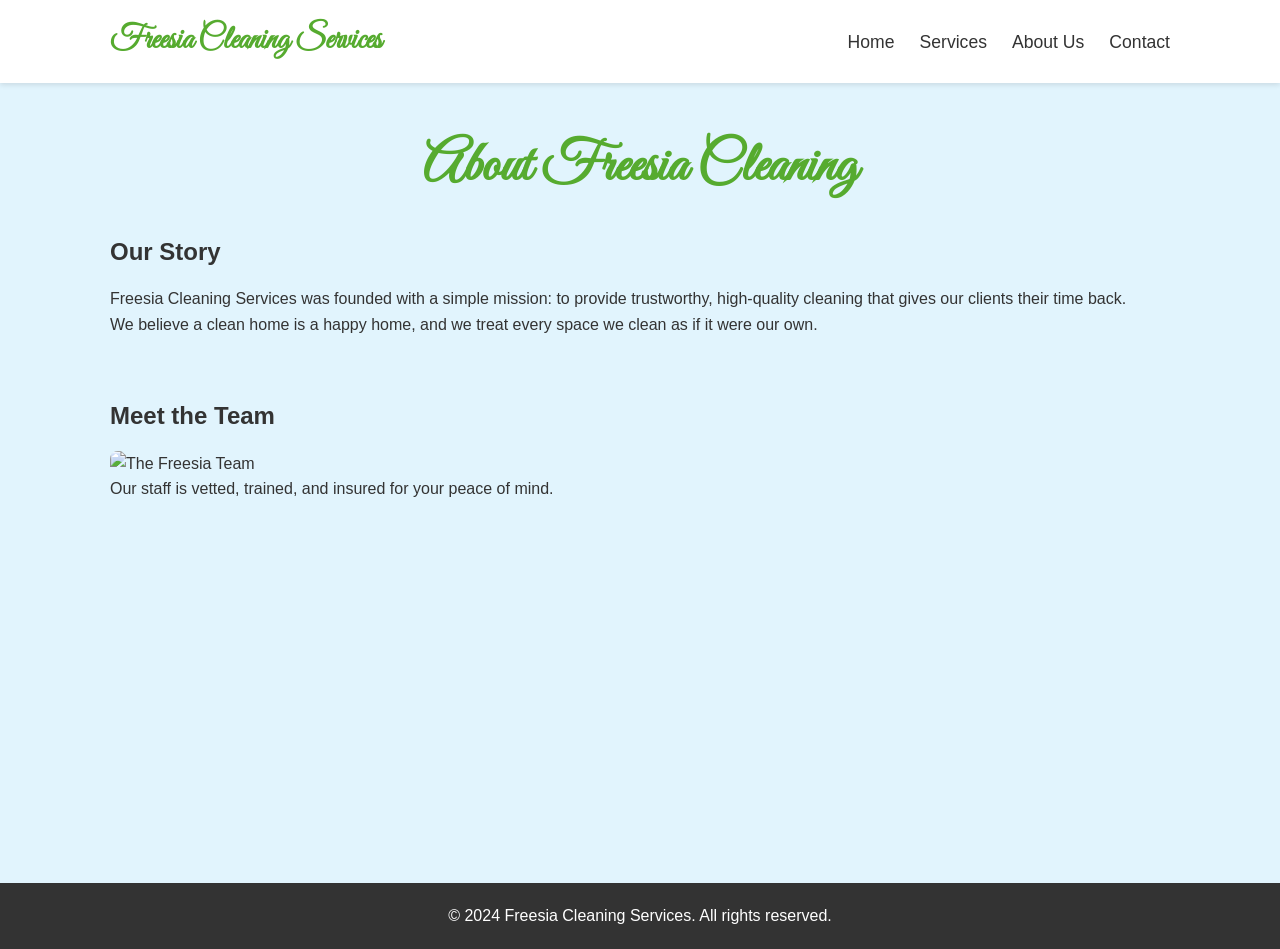
==== about.html @ a738fd98 "first skeleton" ====
<!doctype html>
<html lang="en">
  <head>
    <meta charset="UTF-8" />
    <meta name="viewport" content="width=device-width, initial-scale=1.0" />
    <title>Freesia Cleaning Services - About Us</title>
    <link rel="stylesheet" href="style.css" />
  </head>
  <body>
    <header>
      <nav>
        <div class="logo">Freesia Cleaning Services</div>
        <ul>
          <li><a href="index.html">Home</a></li>
          <li><a href="services.html">Services</a></li>
          <li><a href="about.html">About Us</a></li>
          <li><a href="contact.html">Contact</a></li>
        </ul>
      </nav>
    </header>

    <main>
      <h1>About Freesia Cleaning</h1>

      <section class="our-story">
        <h2>Our Story</h2>
        <p>
          Freesia Cleaning Services was founded with a simple mission: to
          provide trustworthy, high-quality cleaning that gives our clients
          their time back.
        </p>
        <p>
          We believe a clean home is a happy home, and we treat every space we
          clean as if it were our own.
        </p>
      </section>

      <section class="our-team">
        <h2>Meet the Team</h2>
        <img src="https://placehold.co/600x400" alt="The Freesia Team" />
        <p>Our staff is vetted, trained, and insured for your peace of mind.</p>
      </section>
    </main>

    <footer>
      <p>&copy; 2024 Freesia Cleaning Services. All rights reserved.</p>
    </footer>
  </body>
</html>
---- style.css ----
/* ============================
   1. GLOBAL & VARIABLES
   ============================ */
/* Bringing in a signature font from Google to match "Amsterdam" vibes */
@import url("https://fonts.googleapis.com/css2?family=Great+Vibes&display=swap");

:root {
  /* The Freesia Palette */
  --freesia-blue: rgb(225, 244, 253); /* Your requested base color */
  --fresh-white: #ffffff;
  --leaf-green: #56ab2f; /* Fresh green for buttons */
  --leaf-green-hover: #458a25;
  --text-dark: #333333;
  --text-grey: #666666;

  /* Typography */
  /* Aptos is a Microsoft font, so we provide backups like Arial or Helvetica */
  --font-body: "Aptos", "Segoe UI", Helvetica, Arial, sans-serif;
  --font-heading: "Amsterdam Signature", "Great Vibes", cursive;
}

* {
  box-sizing: border-box; /* Makes padding calculate correctly */
  margin: 0;
  padding: 0;
}

body {
  font-family: var(--font-body);
  background-color: var(--freesia-blue);
  color: var(--text-dark);
  line-height: 1.6;
}

img {
  max-width: 100%; /* Prevents images from overflowing screens */
  border-radius: 8px;
}

/* ============================
   2. NAVIGATION BAR (Flexbox)
   ============================ */
header {
  background-color: var(--fresh-white);
  box-shadow: 0 2px 5px rgba(0, 0, 0, 0.1); /* Subtle shadow */
  padding: 1rem 0;
  position: sticky; /* Keeps nav at top when scrolling */
  top: 0;
  z-index: 1000;
}

nav {
  display: flex; /* Makes items sit in a row */
  justify-content: space-between; /* Pushes logo left, links right */
  align-items: center;
  max-width: 1100px;
  margin: 0 auto; /* Centers the navbar container */
  padding: 0 20px;
}

.logo {
  font-family: var(--font-heading);
  font-size: 2rem;
  color: var(--leaf-green);
  font-weight: bold;
}

nav ul {
  list-style: none;
  display: flex;
  gap: 25px; /* Space between links */
}

nav a {
  text-decoration: none;
  color: var(--text-dark);
  font-weight: 500;
  font-size: 1.1rem;
  transition: color 0.3s;
}

nav a:hover {
  color: var(--leaf-green);
}

/* ============================
   3. LAYOUT CONTAINERS
   ============================ */
main {
  max-width: 1100px;
  margin: 40px auto;
  padding: 0 20px;
  min-height: 80vh; /* Ensures footer stays at bottom even on empty pages */
}

section {
  margin-bottom: 60px;
}

h1 {
  font-family: var(--font-heading);
  font-size: 3.5rem;
  text-align: center;
  color: var(--leaf-green);
  margin-bottom: 20px;
}

h2 {
  color: var(--text-dark);
  margin-bottom: 15px;
}

/* ============================
   4. HOME PAGE (Hero)
   ============================ */
.hero {
  text-align: center;
  background-color: var(--fresh-white);
  padding: 80px 40px;
  border-radius: 15px;
  box-shadow: 0 4px 15px rgba(0, 0, 0, 0.05);
}

.hero p {
  font-size: 1.2rem;
  color: var(--text-grey);
  margin-bottom: 30px;
}

/* THE BUTTONS */
.btn-book,
button[type="submit"] {
  display: inline-block;
  background-color: var(--leaf-green);
  color: white;
  padding: 12px 30px;
  border-radius: 30px; /* Rounded pill shape */
  text-decoration: none;
  font-weight: bold;
  border: none;
  cursor: pointer;
  font-size: 1rem;
  transition:
    transform 0.2s,
    background-color 0.3s;
}

.btn-book:hover,
button[type="submit"]:hover {
  background-color: var(--leaf-green-hover);
  transform: translateY(-3px); /* Button moves up slightly */
  box-shadow: 0 5px 15px rgba(86, 171, 47, 0.4);
}

/* ============================
   5. SERVICES PAGE (Grid)
   ============================ */
/* We use Grid here to create rows of cards automatically */
main:has(.service-package) {
  display: grid;
  grid-template-columns: repeat(auto-fit, minmax(300px, 1fr));
  gap: 30px;
}
/* Note: The h1 and p on services page need to span full width, 
   so we wrap the services in a div in HTML or use this trick: */

.service-package {
  background-color: var(--fresh-white);
  padding: 30px;
  border-radius: 12px;
  border: 1px solid #e0f0f9;
  transition: transform 0.3s;
}

.service-package:hover {
  transform: scale(1.02); /* Slight zoom on hover */
  box-shadow: 0 10px 20px rgba(0, 0, 0, 0.05);
}

.service-package ul {
  margin-left: 20px;
  margin-top: 15px;
  color: var(--text-grey);
}

/* ============================
   6. CONTACT FORM
   ============================ */
.contact-form form {
  background: var(--fresh-white);
  padding: 40px;
  border-radius: 12px;
  max-width: 600px;
  margin: 0 auto; /* Centers the form */
}

input,
select,
textarea {
  width: 100%;
  padding: 12px;
  margin-top: 5px;
  border: 1px solid #ccc;
  border-radius: 6px;
  font-family: var(--font-body);
}

input:focus,
textarea:focus {
  outline: 2px solid var(--leaf-green);
  border-color: transparent;
}

/* ============================
   7. FOOTER
   ============================ */
footer {
  background-color: var(--text-dark);
  color: white;
  text-align: center;
  padding: 20px;
  margin-top: auto;
}
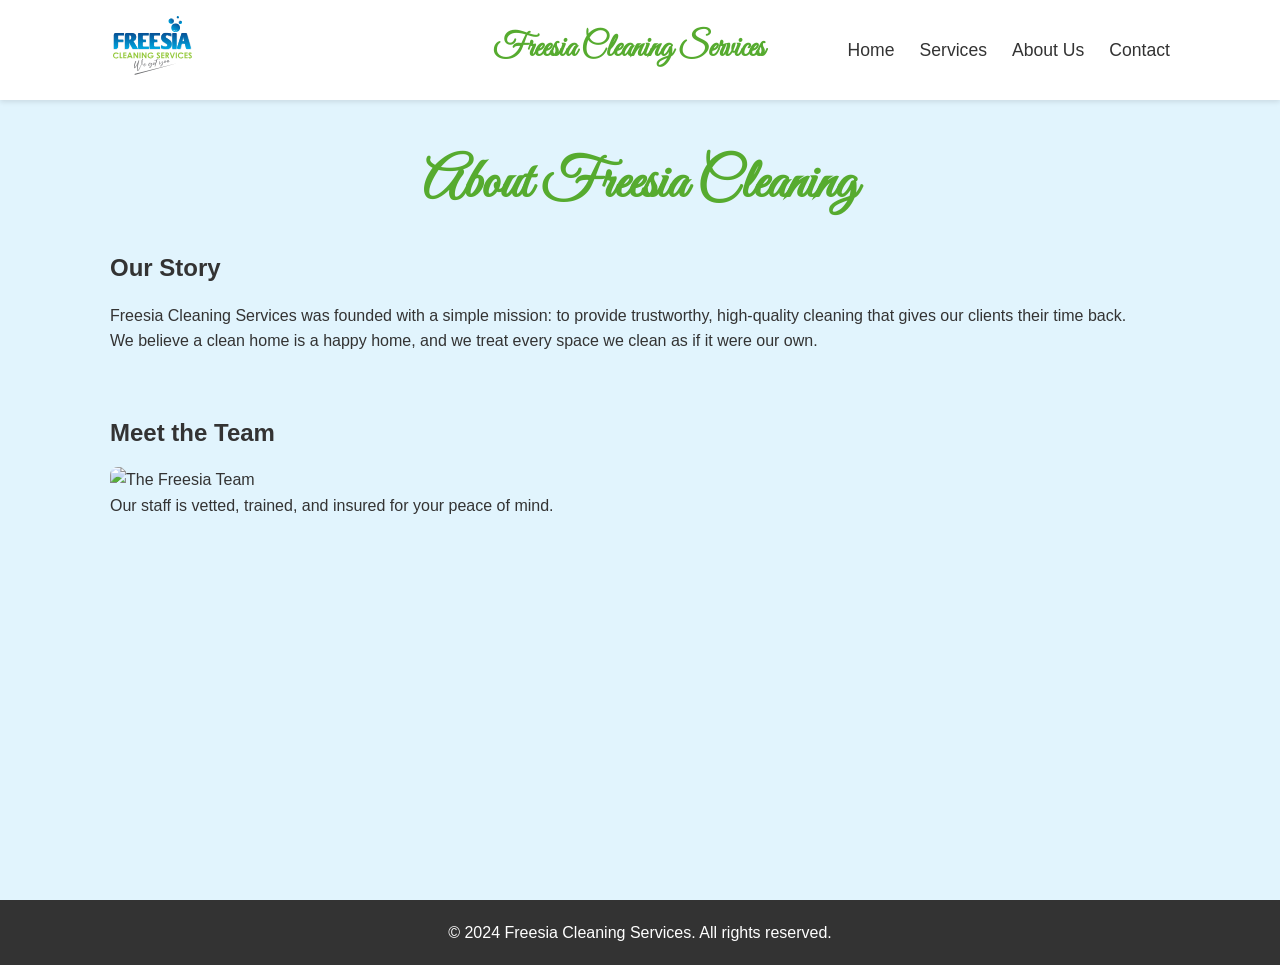
==== commit 0573f00e: "add logo to navbar" ====
--- a/about.html
+++ b/about.html
@@ -9,6 +9,9 @@
   <body>
     <header>
       <nav>
+        <a href="index.html"
+          ><img class="nav-logo" src="/photos/Freesia Logo.svg"
+        /></a>
         <div class="logo">Freesia Cleaning Services</div>
         <ul>
           <li><a href="index.html">Home</a></li>
--- a/style.css
+++ b/style.css
@@ -24,7 +24,9 @@
   margin: 0;
   padding: 0;
 }
-
+.nav-logo {
+  width: 30%;
+}
 body {
   font-family: var(--font-body);
   background-color: var(--freesia-blue);
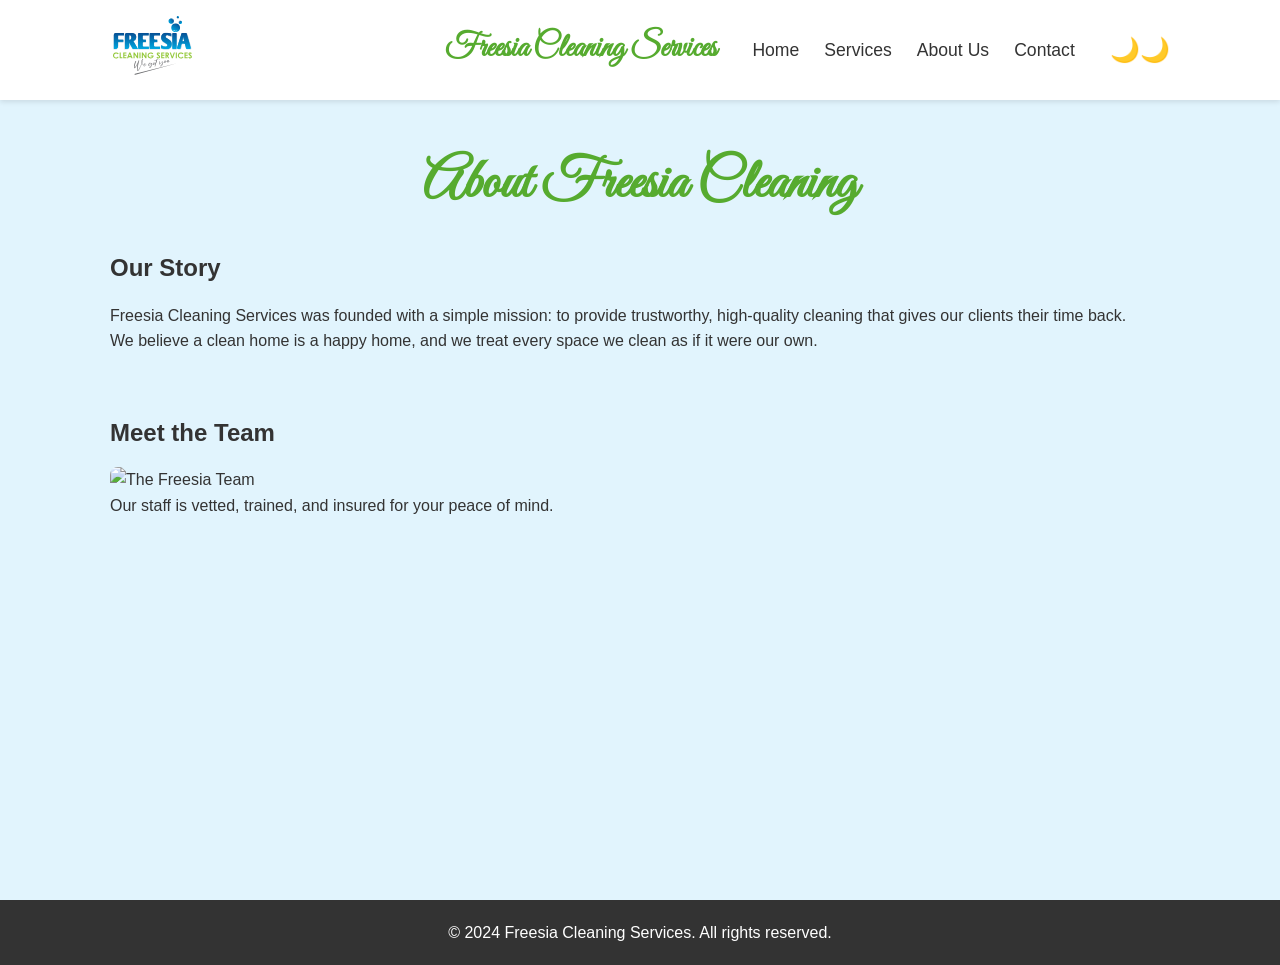
==== commit 6d008b79: "add darkmode and fix responsiveness" ====
--- a/about.html
+++ b/about.html
@@ -5,6 +5,7 @@
     <meta name="viewport" content="width=device-width, initial-scale=1.0" />
     <title>Freesia Cleaning Services - About Us</title>
     <link rel="stylesheet" href="style.css" />
+    <link rel="icon" type="image/x-icon" href="favicon.ico" />
   </head>
   <body>
     <header>
@@ -19,6 +20,18 @@
           <li><a href="about.html">About Us</a></li>
           <li><a href="contact.html">Contact</a></li>
         </ul>
+
+        <!-- Dark Mode Toggle -->
+        <div class="theme-toggle">
+          <input
+            type="checkbox"
+            id="dark-mode-toggle"
+            class="toggle-checkbox"
+          />
+          <label for="dark-mode-toggle" class="toggle-label">
+            <span class="toggle-icon">🌙</span>
+          </label>
+        </div>
       </nav>
     </header>
 
--- a/style.css
+++ b/style.css
@@ -5,18 +5,28 @@
 @import url("https://fonts.googleapis.com/css2?family=Great+Vibes&display=swap");
 
 :root {
-  /* The Freesia Palette */
+  /* The Freesia Palette - Light Mode */
   --freesia-blue: rgb(225, 244, 253); /* Your requested base color */
   --fresh-white: #ffffff;
   --leaf-green: #56ab2f; /* Fresh green for buttons */
   --leaf-green-hover: #458a25;
   --text-dark: #333333;
   --text-grey: #666666;
+  --shadow-color: rgba(0, 0, 0, 0.1);
 
   /* Typography */
   /* Aptos is a Microsoft font, so we provide backups like Arial or Helvetica */
   --font-body: "Aptos", "Segoe UI", Helvetica, Arial, sans-serif;
   --font-heading: "Amsterdam Signature", "Great Vibes", cursive;
+}
+
+/* Dark Mode Variables */
+body:has(#dark-mode-toggle:checked) {
+  --freesia-blue: #1a1a2e; /* Dark background */
+  --fresh-white: #2d2d44; /* Dark card background */
+  --text-dark: #e8e8e8; /* Light text */
+  --text-grey: #b0b0b0; /* Light grey text */
+  --shadow-color: rgba(0, 0, 0, 0.3);
 }
 
 * {
@@ -32,6 +42,9 @@
   background-color: var(--freesia-blue);
   color: var(--text-dark);
   line-height: 1.6;
+  transition:
+    background-color 0.3s,
+    color 0.3s;
 }
 
 img {
@@ -44,11 +57,14 @@
    ============================ */
 header {
   background-color: var(--fresh-white);
-  box-shadow: 0 2px 5px rgba(0, 0, 0, 0.1); /* Subtle shadow */
+  box-shadow: 0 2px 5px var(--shadow-color); /* Subtle shadow */
   padding: 1rem 0;
   position: sticky; /* Keeps nav at top when scrolling */
   top: 0;
   z-index: 1000;
+  transition:
+    background-color 0.3s,
+    box-shadow 0.3s;
 }
 
 nav {
@@ -85,6 +101,41 @@
   color: var(--leaf-green);
 }
 
+/* Dark Mode Toggle Styles */
+.theme-toggle {
+  position: relative;
+}
+
+.toggle-checkbox {
+  display: none; /* Hide the actual checkbox */
+}
+
+.toggle-label {
+  display: flex;
+  align-items: center;
+  justify-content: center;
+  cursor: pointer;
+  font-size: 1.5rem;
+  user-select: none;
+  transition: transform 0.3s;
+}
+
+.toggle-label:hover {
+  transform: scale(1.1);
+}
+
+.toggle-icon {
+  display: inline-block;
+}
+
+#dark-mode-toggle:checked ~ .toggle-label .toggle-icon::before {
+  content: "☀️";
+}
+
+.toggle-label .toggle-icon::before {
+  content: "🌙";
+}
+
 /* ============================
    3. LAYOUT CONTAINERS
    ============================ */
@@ -120,7 +171,10 @@
   background-color: var(--fresh-white);
   padding: 80px 40px;
   border-radius: 15px;
-  box-shadow: 0 4px 15px rgba(0, 0, 0, 0.05);
+  box-shadow: 0 4px 15px var(--shadow-color);
+  transition:
+    background-color 0.3s,
+    box-shadow 0.3s;
 }
 
 .hero p {
@@ -171,12 +225,19 @@
   padding: 30px;
   border-radius: 12px;
   border: 1px solid #e0f0f9;
-  transition: transform 0.3s;
+  transition:
+    transform 0.3s,
+    background-color 0.3s,
+    box-shadow 0.3s;
+}
+
+body:has(#dark-mode-toggle:checked) .service-package {
+  border-color: #404060;
 }
 
 .service-package:hover {
   transform: scale(1.02); /* Slight zoom on hover */
-  box-shadow: 0 10px 20px rgba(0, 0, 0, 0.05);
+  box-shadow: 0 10px 20px var(--shadow-color);
 }
 
 .service-package ul {
@@ -194,6 +255,7 @@
   border-radius: 12px;
   max-width: 600px;
   margin: 0 auto; /* Centers the form */
+  transition: background-color 0.3s;
 }
 
 input,
@@ -205,6 +267,18 @@
   border: 1px solid #ccc;
   border-radius: 6px;
   font-family: var(--font-body);
+  background-color: var(--fresh-white);
+  color: var(--text-dark);
+  transition:
+    background-color 0.3s,
+    color 0.3s,
+    border-color 0.3s;
+}
+
+body:has(#dark-mode-toggle:checked) input,
+body:has(#dark-mode-toggle:checked) select,
+body:has(#dark-mode-toggle:checked) textarea {
+  border-color: #404060;
 }
 
 input:focus,
@@ -222,4 +296,312 @@
   text-align: center;
   padding: 20px;
   margin-top: auto;
-}
+  transition: background-color 0.3s;
+}
+
+body:has(#dark-mode-toggle:checked) footer {
+  background-color: #0f0f1e;
+}
+
+/* ============================
+   8. RESPONSIVE DESIGN (Mobile First)
+   ============================ */
+
+/* Mobile Phones (iPhone, Samsung - up to 480px) */
+@media (max-width: 480px) {
+  .nav-logo {
+    width: 40%;
+  }
+
+  nav {
+    flex-wrap: wrap;
+    gap: 10px;
+    padding: 0 10px;
+  }
+
+  nav ul {
+    gap: 10px;
+    font-size: 0.9rem;
+    order: 3;
+    width: 100%;
+  }
+
+  nav a {
+    font-size: 0.95rem;
+  }
+
+  .toggle-label {
+    font-size: 1.2rem;
+  }
+
+  h1 {
+    font-size: 2rem;
+    margin-bottom: 15px;
+  }
+
+  h2 {
+    font-size: 1.3rem;
+  }
+
+  main {
+    margin: 20px auto;
+    padding: 0 10px;
+  }
+
+  section {
+    margin-bottom: 40px;
+  }
+
+  .hero {
+    padding: 40px 20px;
+    border-radius: 10px;
+  }
+
+  .hero p {
+    font-size: 1rem;
+    margin-bottom: 20px;
+  }
+
+  .btn-book,
+  button[type="submit"] {
+    padding: 10px 20px;
+    font-size: 0.9rem;
+  }
+
+  .service-package {
+    padding: 20px;
+    border-radius: 10px;
+  }
+
+  .service-package ul {
+    margin-left: 15px;
+    font-size: 0.95rem;
+  }
+
+  .contact-form form {
+    padding: 20px;
+    max-width: 100%;
+  }
+
+  input,
+  select,
+  textarea {
+    padding: 10px;
+    font-size: 1rem;
+  }
+
+  label {
+    font-size: 0.95rem;
+  }
+
+  footer {
+    padding: 15px 10px;
+    font-size: 0.9rem;
+  }
+}
+
+/* Tablets (481px - 768px) */
+@media (min-width: 481px) and (max-width: 768px) {
+  .nav-logo {
+    width: 35%;
+  }
+
+  nav {
+    gap: 15px;
+    padding: 0 15px;
+  }
+
+  nav ul {
+    gap: 15px;
+    font-size: 0.95rem;
+  }
+
+  nav a {
+    font-size: 1rem;
+  }
+
+  .toggle-label {
+    font-size: 1.3rem;
+  }
+
+  h1 {
+    font-size: 2.5rem;
+    margin-bottom: 18px;
+  }
+
+  h2 {
+    font-size: 1.4rem;
+  }
+
+  main {
+    margin: 30px auto;
+    padding: 0 15px;
+    max-width: 1100px;
+  }
+
+  section {
+    margin-bottom: 50px;
+  }
+
+  .hero {
+    padding: 60px 30px;
+    border-radius: 12px;
+  }
+
+  .hero p {
+    font-size: 1.1rem;
+    margin-bottom: 25px;
+  }
+
+  .btn-book,
+  button[type="submit"] {
+    padding: 11px 25px;
+    font-size: 0.95rem;
+  }
+
+  main:has(.service-package) {
+    grid-template-columns: repeat(auto-fit, minmax(250px, 1fr));
+    gap: 25px;
+  }
+
+  .service-package {
+    padding: 25px;
+    border-radius: 12px;
+  }
+
+  .service-package ul {
+    margin-left: 18px;
+    font-size: 0.98rem;
+  }
+
+  .contact-form form {
+    padding: 35px;
+    max-width: 550px;
+  }
+
+  input,
+  select,
+  textarea {
+    padding: 11px;
+    font-size: 1rem;
+  }
+
+  label {
+    font-size: 0.98rem;
+  }
+
+  footer {
+    padding: 18px;
+    font-size: 0.95rem;
+  }
+}
+
+/* Large Tablets & Small Laptops (769px - 1024px) */
+@media (min-width: 769px) and (max-width: 1024px) {
+  .nav-logo {
+    width: 32%;
+  }
+
+  nav {
+    gap: 20px;
+    padding: 0 20px;
+  }
+
+  nav ul {
+    gap: 20px;
+  }
+
+  h1 {
+    font-size: 3rem;
+    margin-bottom: 20px;
+  }
+
+  main {
+    margin: 35px auto;
+    padding: 0 20px;
+  }
+
+  .hero {
+    padding: 70px 35px;
+  }
+
+  .hero p {
+    font-size: 1.15rem;
+    margin-bottom: 28px;
+  }
+
+  main:has(.service-package) {
+    grid-template-columns: repeat(auto-fit, minmax(280px, 1fr));
+    gap: 28px;
+  }
+
+  .contact-form form {
+    padding: 38px;
+    max-width: 580px;
+  }
+}
+
+/* Large Desktops & Laptops (1025px and above) */
+@media (min-width: 1025px) {
+  .nav-logo {
+    width: 30%;
+  }
+
+  nav {
+    gap: 25px;
+    padding: 0 20px;
+  }
+
+  nav ul {
+    gap: 25px;
+  }
+
+  h1 {
+    font-size: 3.5rem;
+    margin-bottom: 20px;
+  }
+
+  main {
+    margin: 40px auto;
+    padding: 0 20px;
+  }
+
+  .hero {
+    padding: 80px 40px;
+  }
+
+  .hero p {
+    font-size: 1.2rem;
+    margin-bottom: 30px;
+  }
+
+  main:has(.service-package) {
+    grid-template-columns: repeat(auto-fit, minmax(300px, 1fr));
+    gap: 30px;
+  }
+
+  .contact-form form {
+    padding: 40px;
+    max-width: 600px;
+  }
+}
+
+/* Print Styles */
+@media print {
+  header,
+  nav,
+  .theme-toggle,
+  button,
+  .btn-book {
+    display: none;
+  }
+
+  body {
+    background-color: white;
+    color: black;
+  }
+
+  main {
+    max-width: 100%;
+  }
+}
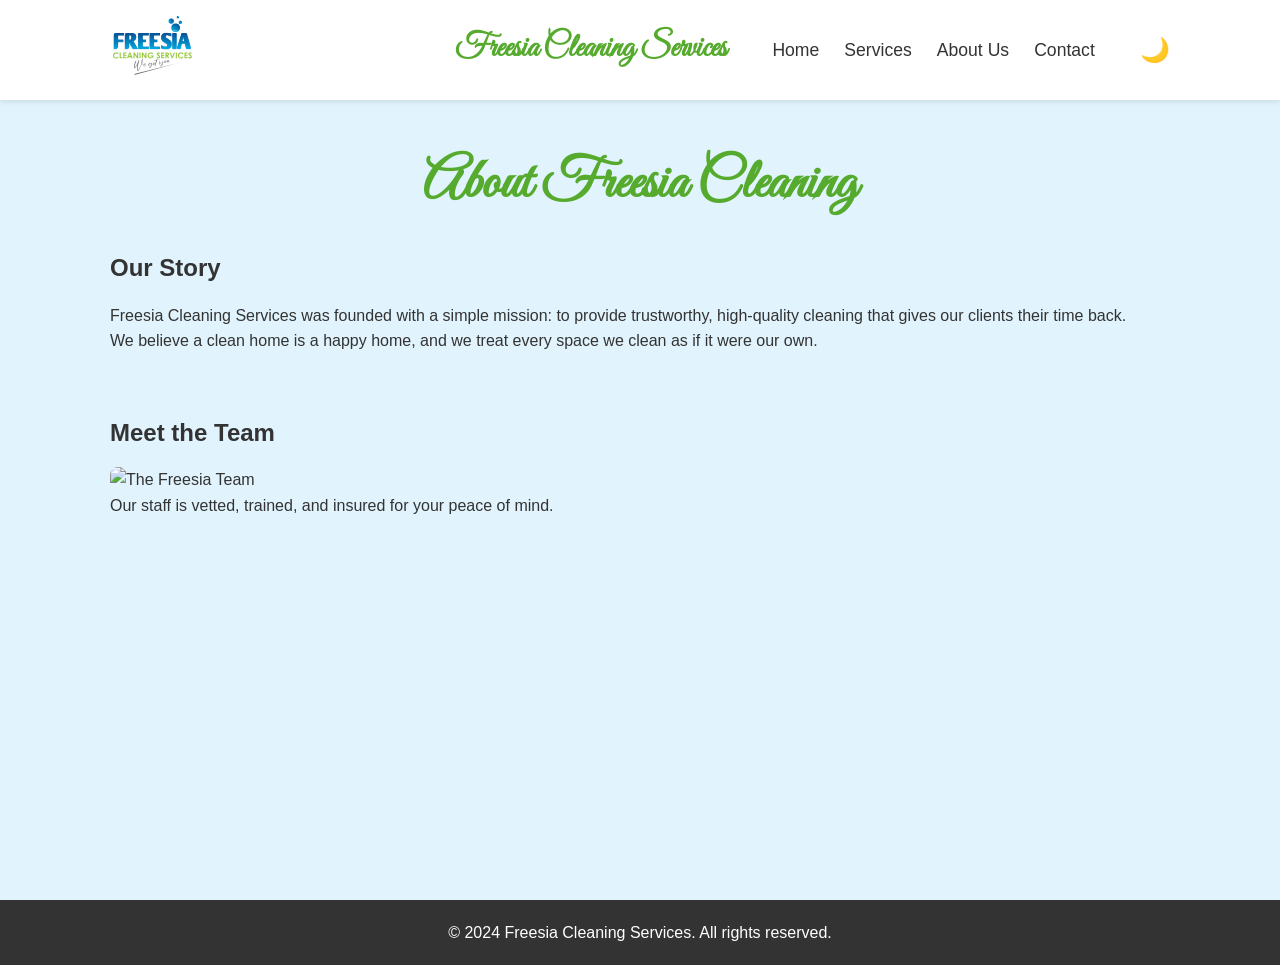
==== commit da487c06: "actually fixed dark mode toggle" ====
--- a/about.html
+++ b/about.html
@@ -29,7 +29,7 @@
             class="toggle-checkbox"
           />
           <label for="dark-mode-toggle" class="toggle-label">
-            <span class="toggle-icon">🌙</span>
+            <span class="toggle-icon"></span>
           </label>
         </div>
       </nav>
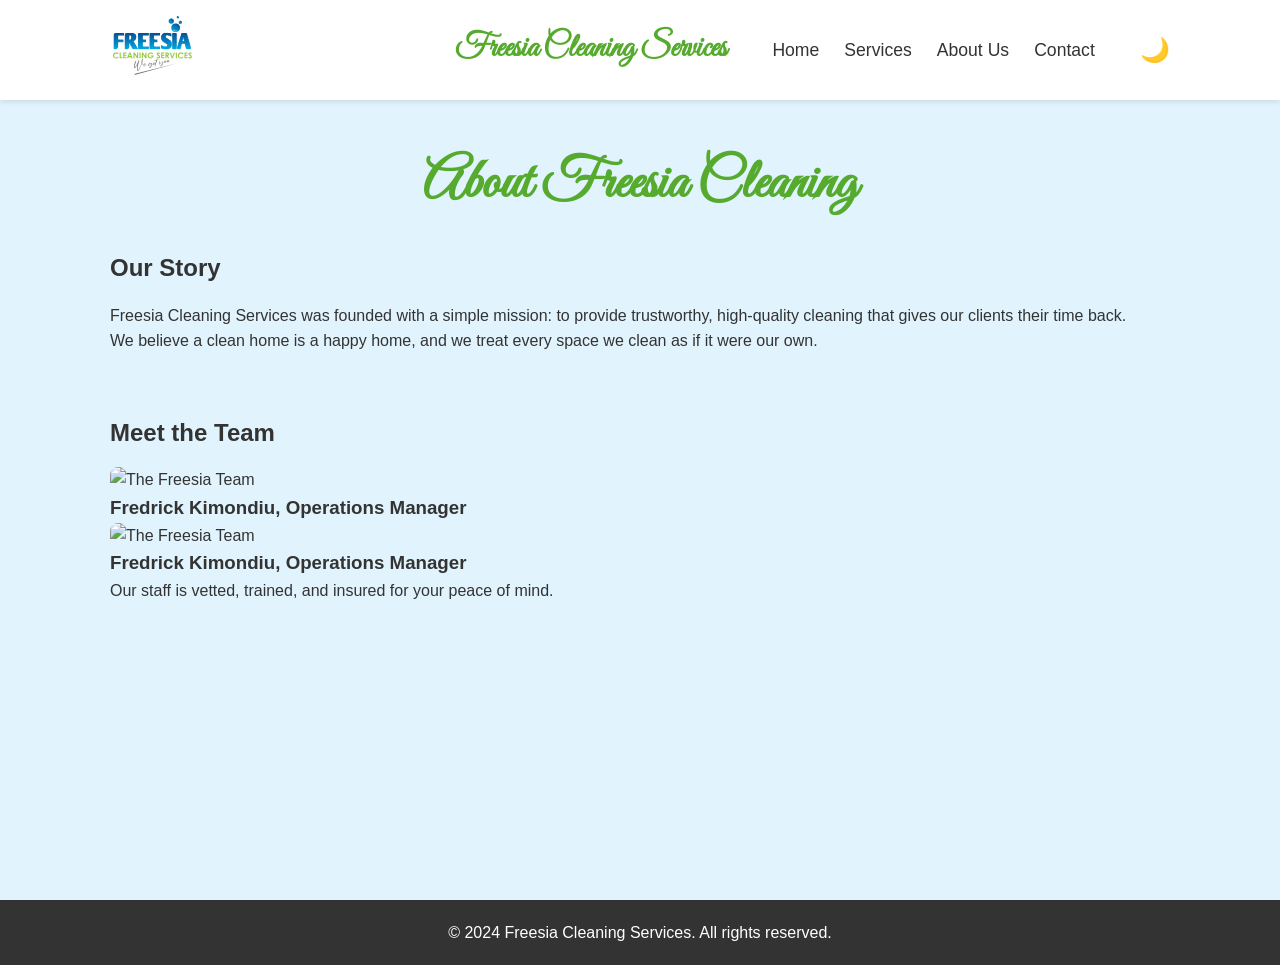
==== commit 8e6d1375: "add whatsapp intergration through form" ====
--- a/about.html
+++ b/about.html
@@ -53,7 +53,19 @@
 
       <section class="our-team">
         <h2>Meet the Team</h2>
-        <img src="https://placehold.co/600x400" alt="The Freesia Team" />
+
+        <div>
+           <img src="https://placehold.co/207x207" alt="The Freesia Team" />
+        <h3>Fredrick Kimondiu, Operations Manager</<h3>
+        </div>
+
+        <div><img src="https://placehold.co/207x207" alt="The Freesia Team" />
+        <h3>Fredrick Kimondiu, Operations Manager</<h3></div>
+      
+        
+        
+        
+       
         <p>Our staff is vetted, trained, and insured for your peace of mind.</p>
       </section>
     </main>
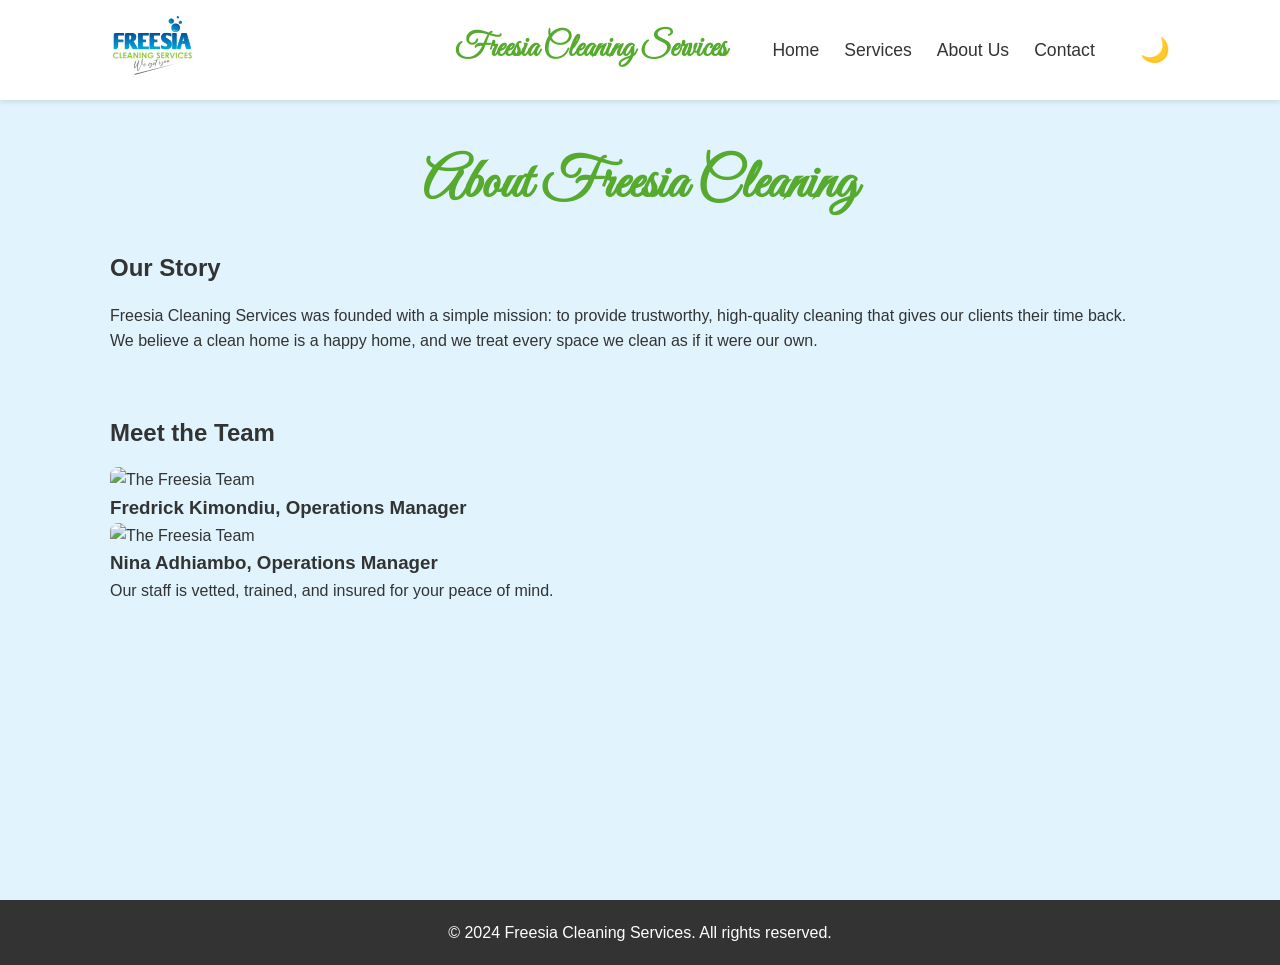
==== commit 3da73b87: "add new image" ====
--- a/about.html
+++ b/about.html
@@ -60,7 +60,7 @@
         </div>
 
         <div><img src="https://placehold.co/207x207" alt="The Freesia Team" />
-        <h3>Fredrick Kimondiu, Operations Manager</<h3></div>
+        <h3>Nina Adhiambo, Operations Manager</<h3></div>
       
         
         
